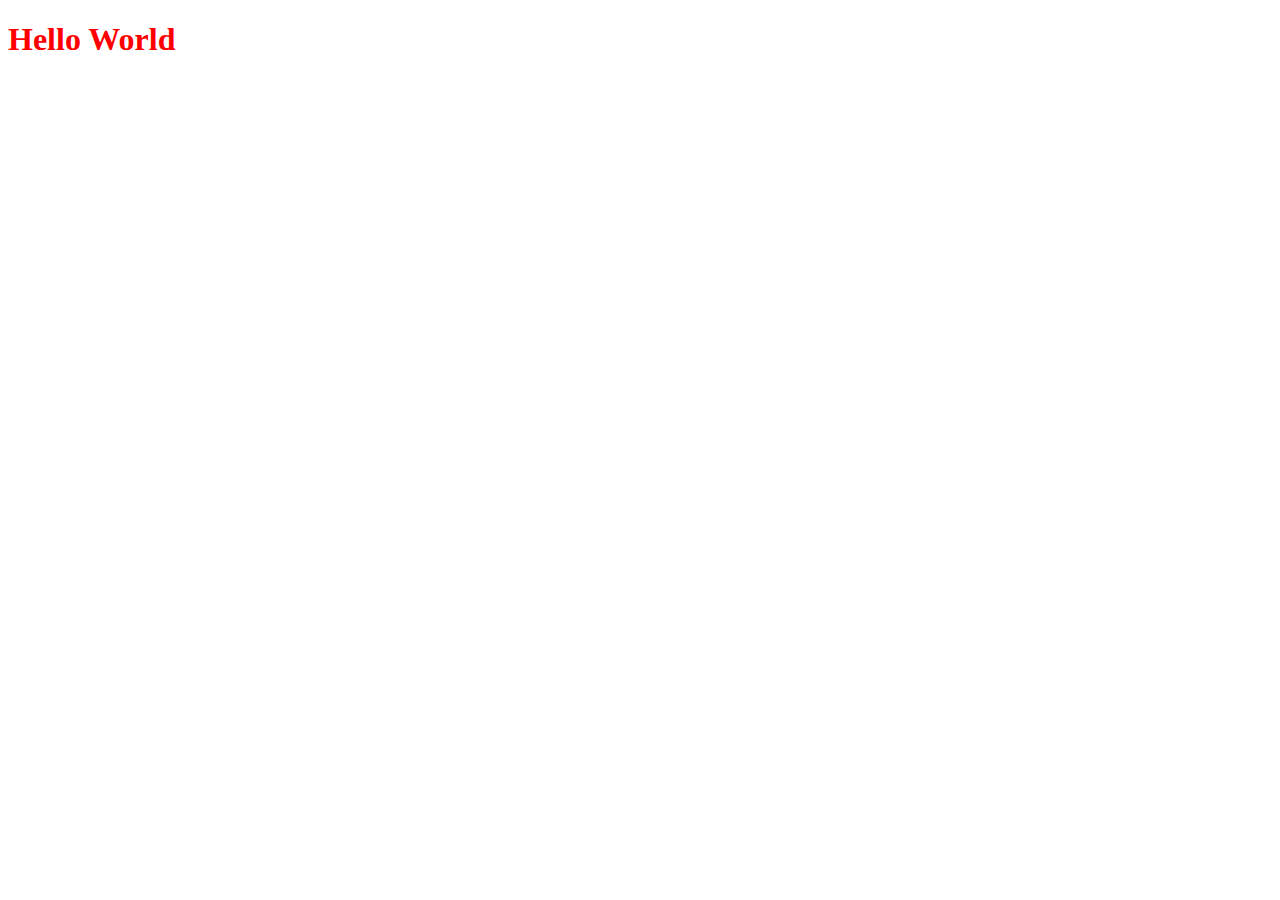
==== index.html @ 1473fea6 "first commit" ====
<!DOCTYPE html>
<html lang="en">

<head>
    <meta charset="UTF-8">
    <meta name="viewport" content="width=device-width, initial-scale=1.0">
    <link rel="stylesheet" href="./assets/style.css">
    <title>Document</title>
</head>

<body>
    <h1>Hello World</h1>

</body>

</html>
---- assets/style.css ----
h1 {
    color: red;
}
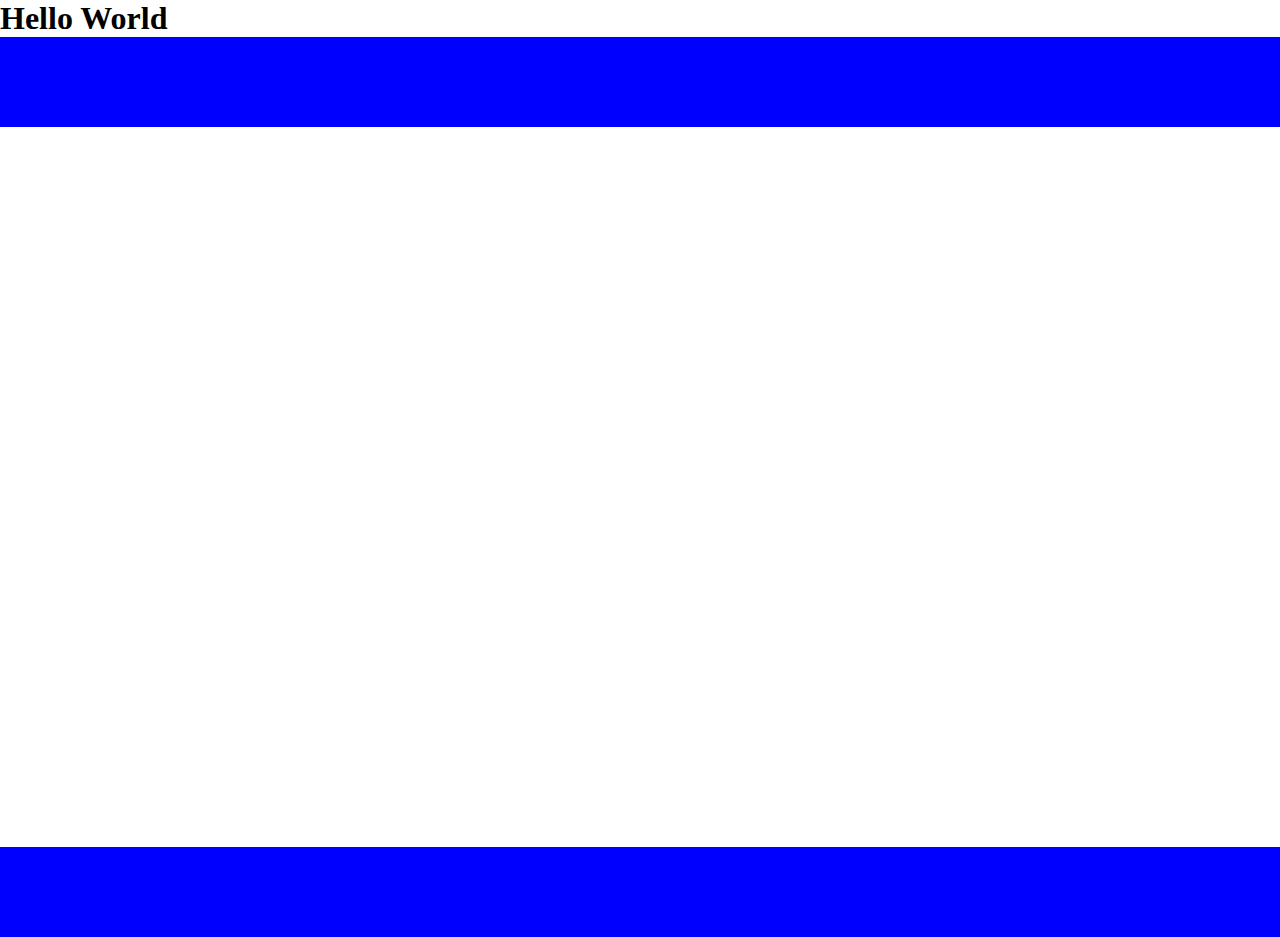
==== commit 1d9f067d: "set up basic layout" ====
--- a/index.html
+++ b/index.html
@@ -4,6 +4,7 @@
 <head>
     <meta charset="UTF-8">
     <meta name="viewport" content="width=device-width, initial-scale=1.0">
+    <link rel="stylesheet" href="./assets/reset.css">
     <link rel="stylesheet" href="./assets/style.css">
     <title>Document</title>
 </head>
@@ -11,6 +12,9 @@
 <body>
     <h1>Hello World</h1>
 
+    <nav></nav>
+    <main></main>
+    <footer></footer>
 </body>
 
 </html>--- a/assets/style.css
+++ b/assets/style.css
@@ -1,3 +1,13 @@
-h1 {
-    color: red;
-}+    nav {
+        height: 10vh;
+        background-color: blue;
+    }
+    
+    main {
+        height: 80vh;
+    }
+    
+    footer {
+        height: 10vh;
+        background-color: blue;
+    }